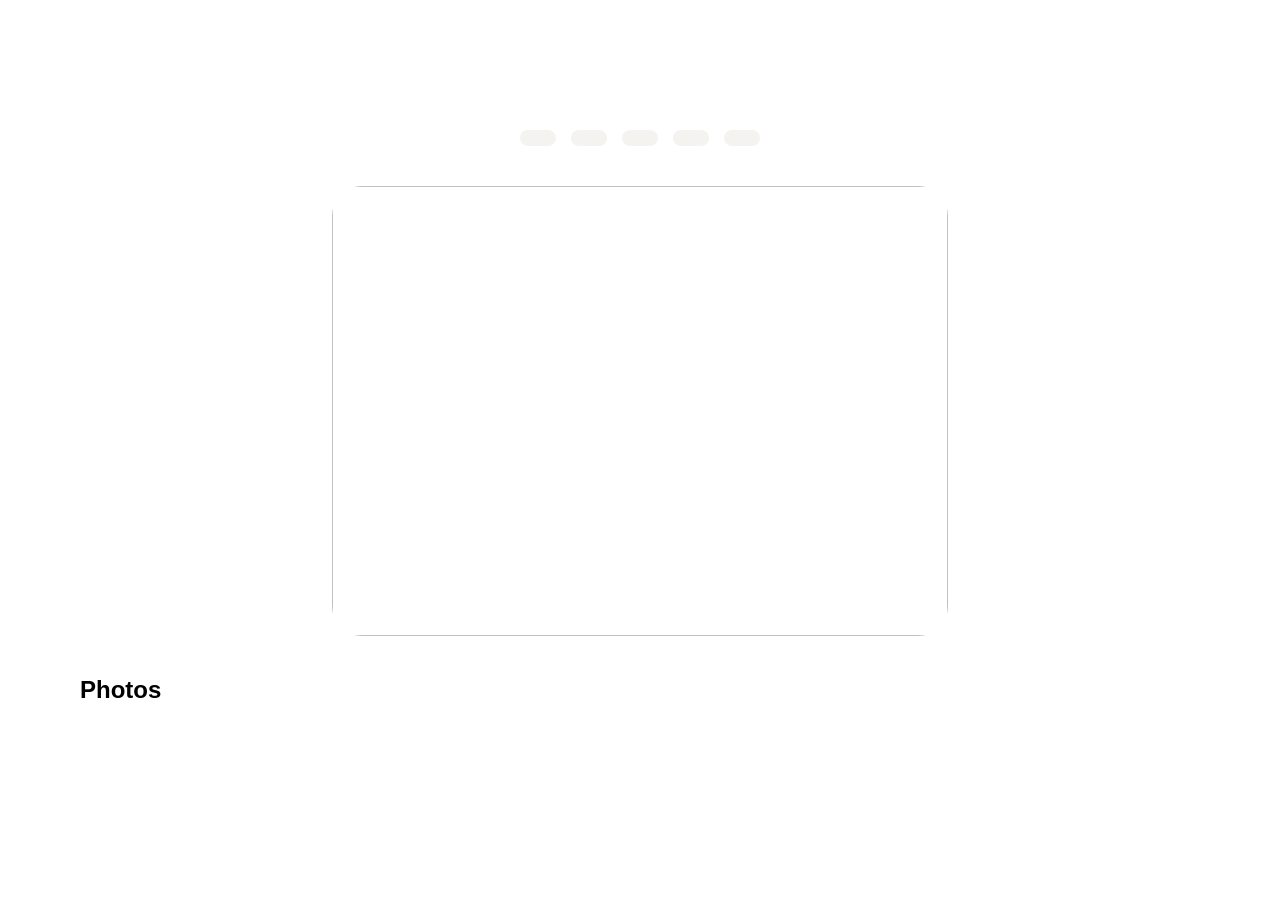
==== travel.html @ 8bff8f93 "first version of travel journal" ====
<!DOCTYPE html>

<html lang="zh-CN">

<head>

<meta charset="UTF-8">

<meta name="viewport" content="width=device-width, initial-scale=1.0">

<title>Travel Detail</title>

<link rel="stylesheet" href="style.css">

</head>


<body>


<section class="detail">


    <!-- 标题 -->

    <h1 id="title"></h1>


    <!-- 地点 -->

    <p id="location"></p>


    <!-- 信息标签 -->

    <div class="info">

        <p id="type"></p>

        <p id="date"></p>

        <p id="distance"></p>

        <p id="route"></p>

        <p id="difficulty"></p>

    </div>



    <!-- 封面图片 -->

    <img 
    id="cover" 
    class="cover-img"
    >



    <!-- 旅行介绍 -->

    <p id="description"></p>



    <!-- 图片墙标题 -->

    <h2>Photos</h2>



    <!-- 图片墙 -->

    <div class="gallery">

    </div>



</section>




<!-- 图片放大弹窗 -->

<div class="lightbox">


    <span class="close">
        ×
    </span>


    <img 
    id="lightbox-img"
    >


</div>





<script src="detail.js"></script>


</body>


</html>
---- style.css ----
/* 去掉浏览器默认边距 */
* {
    margin: 0;
    padding: 0;
    box-sizing: border-box;
}

/* 整个网页 */
body {
    font-family: Arial, sans-serif;
}

/* 首页 */
.hero {
    height: 100vh;
    background-image: url("images/cover.jpg");
    background-size: contain;
    background-position: center;
    display: flex;
    justify-content: center;
    align-items: center;
    background-repeat: no-repeat;
    background-color:#dce4e8;
    border-radius:5px;
}

/* 中间内容 */
.hero-content {
    text-align: center;
}

.hero-content h1 {

    font-size:72px;

    font-weight:300;

    letter-spacing:8px;

    color:#ffffff;

    font-family:"Georgia", serif;

}

.hero-content p {

    margin-top:20px;

    font-size:20px;

    letter-spacing:4px;

    color:#f3eee5;

    font-family:"Arial", sans-serif;

}
.title{

    animation:fadeIn 2s ease;

}


.subtitle{

    animation:fadeIn 3s ease;

}



@keyframes fadeIn{


    from{

        opacity:0;

        transform:translateY(30px);

    }


    to{

        opacity:1;

        transform:translateY(0);

    }


}
.travels{

    padding:100px 50px;

    background:#f1eadf;

    text-align:center;

}



.travels h2{

    font-size:48px;

    font-family:Georgia,serif;

    margin-bottom:60px;

}



.cards{


    display:grid;

    grid-template-columns:
    repeat(auto-fit,minmax(280px,1fr));


    gap:40px;

}



.card{

    background:white;

    border-radius:25px;

    overflow:hidden;

    transition:0.4s;

    text-align:left;

}



.card:hover{

    transform:translateY(-12px);

}



.card img{

    width:100%;

    height:260px;

    object-fit:cover;

}



.card-content{

    padding:25px;

}



.card h3{

    font-size:26px;

    font-family:Georgia,serif;

    margin-bottom:15px;

}



.card p{

    color:#777;

}



.card span{

    font-size:14px;

    color:#999;

}



.description{

    margin-top:15px;

    line-height:1.6;

    color:#555;

}
.travel-link{

    text-decoration:none;

    color:inherit;

}
.card a{

    text-decoration:none;

}
.card h3,
.card p,
.card span{

    text-decoration:none;

}
#cover{

    width:55%;

    max-width:800px;

    height:450px;

    object-fit:cover;

    border-radius:30px;

    margin:40px auto;

    display:block;

}
.cover-img{

    cursor:pointer;

    transition:0.3s;

}


.cover-img:hover{

    transform:scale(1.02);

}
.detail h1{

    font-family:Georgia,serif;

    font-size:48px;

    margin-top:50px;

    letter-spacing:2px;

}
.detail{

    padding:80px 40px;

    max-width:1200px;

    margin:auto;

}
.detail h1{

    margin-bottom:15px;

}


#location{

    margin-bottom:25px;

}
.info{

    margin-bottom:35px;

}
.cover-img{

    margin-bottom:35px;

}
#description{

    margin-bottom:30px;

}
.detail h2{

    margin-bottom:25px;

}
.gallery{


display:grid;


grid-template-columns:
repeat(3,1fr);


gap:25px;


margin-top:50px;


}



.gallery-img{


width:100%;


height:260px;


object-fit:cover;


border-radius:20px;


cursor:pointer;


transition:0.3s;


}



.gallery-img:hover{


transform:scale(1.03);


}
.lightbox{

    display:none;

    position:fixed;

    top:0;

    left:0;

    width:100%;

    height:100%;

    background:rgba(0,0,0,0.8);

    justify-content:center;

    align-items:center;

    z-index:999;

}



.lightbox img{

    max-width:85%;

    max-height:85%;

    border-radius:20px;

}



.close{

    position:absolute;

    top:40px;

    right:60px;

    color:white;

    font-size:50px;

    cursor:pointer;

}
.info{

    display:flex;

    justify-content:center;

    flex-wrap:wrap;

    gap:15px;

    margin:25px auto;

}


.info p{

    background:#f5f3ef;

    padding:8px 18px;

    border-radius:20px;

    font-size:15px;

    color:#555;

}
@media(max-width:768px){


.detail{

    padding:40px 20px;

}


.detail h1{

    font-size:36px;

}



.info{

    gap:10px;

}



.info p{

    font-size:14px;

    padding:6px 12px;

}



.cover-img{

    width:100%;

    height:auto;

}



.gallery{

    grid-template-columns:repeat(2,1fr);

    gap:15px;

}



.gallery-img{

    height:180px;

}


}
.filters{

    display:flex;

    justify-content:center;

    gap:15px;

    margin:30px 0;

    flex-wrap:wrap;

}


.filters button{

    border:none;

    padding:10px 22px;

    border-radius:25px;

    cursor:pointer;

    font-size:15px;

}


.filters button:hover{

    transform:translateY(-2px);

}
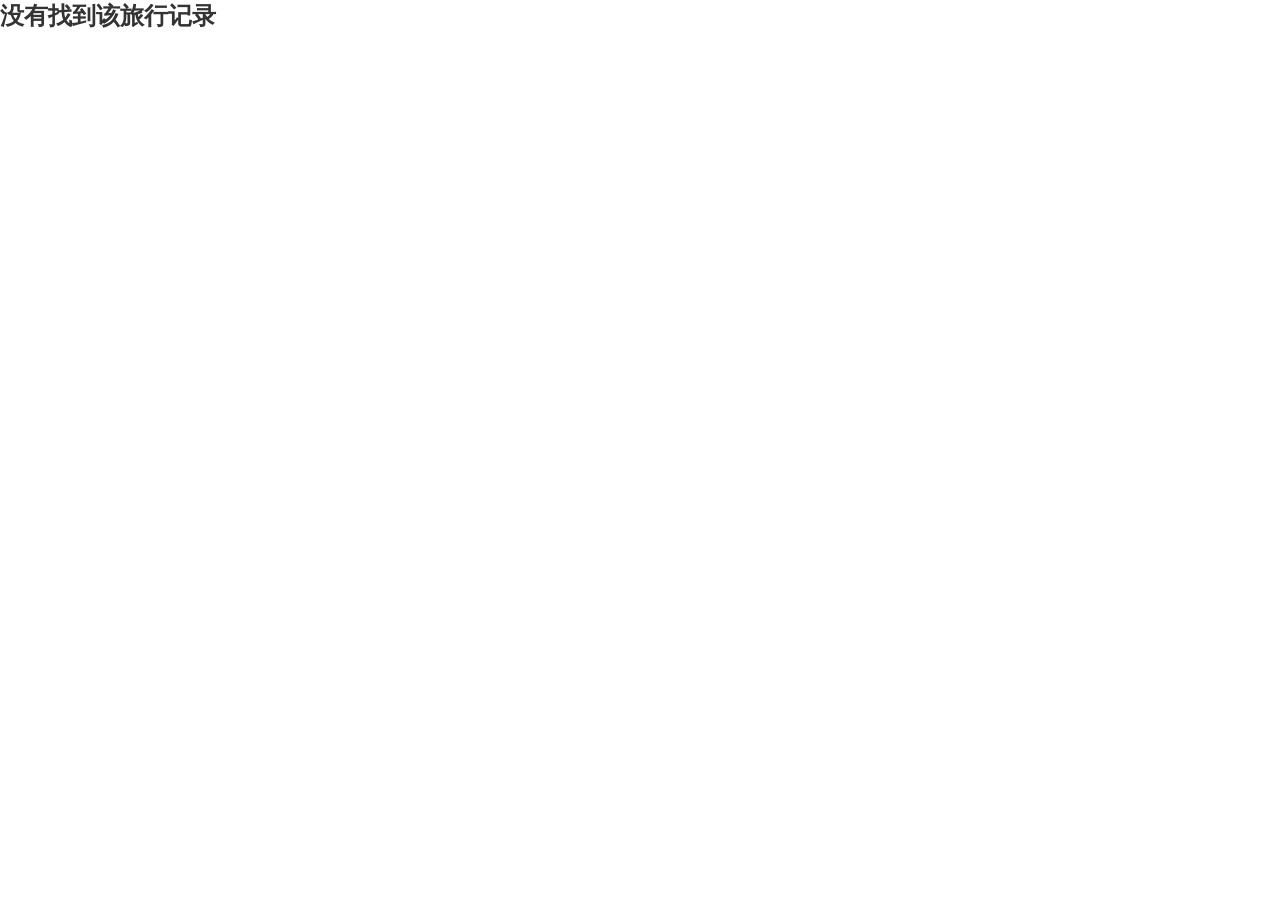
==== commit ca8a9728: "update travel website" ====
--- a/travel.html
+++ b/travel.html
@@ -2,17 +2,27 @@
 
 <html lang="zh-CN">
 
+
 <head>
+
 
 <meta charset="UTF-8">
 
+
 <meta name="viewport" content="width=device-width, initial-scale=1.0">
 
-<title>Travel Detail</title>
+
+<title>
+Travel Detail
+</title>
+
 
 <link rel="stylesheet" href="style.css">
 
+
 </head>
+
+
 
 
 <body>
@@ -21,60 +31,89 @@
 <section class="detail">
 
 
-    <!-- 标题 -->
 
-    <h1 id="title"></h1>
+<!-- 返回 -->
 
+<a href="index.html" class="back-btn">
 
-    <!-- 地点 -->
+← 返回旅行列表
 
-    <p id="location"></p>
-
-
-    <!-- 信息标签 -->
-
-    <div class="info">
-
-        <p id="type"></p>
-
-        <p id="date"></p>
-
-        <p id="distance"></p>
-
-        <p id="route"></p>
-
-        <p id="difficulty"></p>
-
-    </div>
+</a>
 
 
 
-    <!-- 封面图片 -->
 
-    <img 
-    id="cover" 
-    class="cover-img"
-    >
+
+<h1 id="title"></h1>
 
 
 
-    <!-- 旅行介绍 -->
 
-    <p id="description"></p>
+<p id="location"></p>
 
 
 
-    <!-- 图片墙标题 -->
 
-    <h2>Photos</h2>
+
+<div class="info">
+
+
+<p id="type"></p>
+
+
+<p id="date"></p>
+
+
+<p id="distance"></p>
+
+
+<p id="route"></p>
+
+
+<p id="difficulty"></p>
+
+
+</div>
 
 
 
-    <!-- 图片墙 -->
 
-    <div class="gallery">
 
-    </div>
+
+
+<img 
+id="cover"
+class="cover-img"
+>
+
+
+
+
+
+
+
+<p id="description"></p>
+
+
+
+
+
+
+<h2>
+Photos
+</h2>
+
+
+
+
+
+<div class="gallery">
+
+
+</div>
+
+
+
 
 
 
@@ -83,19 +122,23 @@
 
 
 
-<!-- 图片放大弹窗 -->
+
+
+
 
 <div class="lightbox">
 
 
-    <span class="close">
-        ×
-    </span>
+<span class="close">
+×
+</span>
 
 
-    <img 
-    id="lightbox-img"
-    >
+
+<img
+id="lightbox-img"
+>
+
 
 
 </div>
--- a/style.css
+++ b/style.css
@@ -1,551 +1,1124 @@
-/* 去掉浏览器默认边距 */
+/* =========================
+   全局
+========================= */
+
 * {
-    margin: 0;
-    padding: 0;
-    box-sizing: border-box;
-}
-
-/* 整个网页 */
+
+    margin:0;
+
+    padding:0;
+
+    box-sizing:border-box;
+
+}
+
+
 body {
-    font-family: Arial, sans-serif;
-}
-
-/* 首页 */
+
+    font-family:
+    Arial,
+    "Microsoft YaHei",
+    sans-serif;
+
+    color:#333;
+
+}
+
+
+
+a {
+
+    text-decoration:none;
+
+    color:inherit;
+
+}
+
+
+
+
+
+/* =========================
+   顶部导航
+========================= */
+
+.navbar {
+
+
+    height:70px;
+
+    display:flex;
+
+    justify-content:space-between;
+
+    align-items:center;
+
+    padding:0 60px;
+
+
+    position:fixed;
+
+    top:0;
+
+    left:0;
+
+    width:100%;
+
+
+    z-index:1000;
+
+
+    background:white;
+
+
+    box-shadow:
+
+    0 3px 15px rgba(0,0,0,0.12);
+
+
+}
+
+
+
+.nav-logo {
+
+
+    font-family:Georgia,serif;
+
+    font-size:24px;
+
+    color:#4d6350;
+
+
+}
+
+
+
+.navbar nav {
+
+
+    display:flex;
+
+    gap:35px;
+
+
+}
+
+
+
+.navbar nav a {
+
+
+    color:#555;
+
+    font-size:16px;
+
+
+}
+
+
+.navbar nav a:hover {
+
+
+    color:#4d6350;
+
+
+}
+
+
+
+
+/* =========================
+   首页 Hero
+========================= */
+
+
 .hero {
-    height: 100vh;
-    background-image: url("images/cover.jpg");
-    background-size: contain;
-    background-position: center;
+
+
+    height:100vh;
+
+
+    background-image:
+
+    url("images/cover.jpg");
+
+
+    background-size:contain;
+
+
+    background-position:center;
+
+
+    display:flex;
+
+
+    justify-content:center;
+
+
+    align-items:center;
+
+
+    background-repeat:no-repeat;
+
+
+    background-color:#dce4e8;
+
+
+}
+
+.hero {
+
+    padding-top:70px;
+
+}
+
+.hero-content {
+
+
+    text-align:center;
+
+}
+
+
+
+.hero-content h1 {
+
+
+    font-size:72px;
+
+
+    font-weight:300;
+
+
+    letter-spacing:8px;
+
+
+    color:white;
+
+
+    font-family:Georgia,serif;
+
+}
+
+
+
+.hero-content p {
+
+
+    margin-top:20px;
+
+
+    font-size:20px;
+
+
+    letter-spacing:4px;
+
+
+    color:#f3eee5;
+
+}
+
+
+
+
+.title {
+
+
+    animation:fadeIn 2s ease;
+
+}
+
+
+
+.subtitle {
+
+
+    animation:fadeIn 3s ease;
+
+}
+
+
+
+
+
+@keyframes fadeIn {
+
+
+from {
+
+
+opacity:0;
+
+transform:translateY(30px);
+
+
+}
+
+
+
+to {
+
+
+opacity:1;
+
+transform:translateY(0);
+
+
+}
+
+
+}
+
+
+
+
+
+/* =========================
+   About
+========================= */
+
+
+.about {
+
+
+    padding:80px 30px;
+
+
+    text-align:center;
+
+
+    background:white;
+
+
+}
+
+
+
+.about h2 {
+
+
+    font-size:42px;
+
+
+    font-family:Georgia,serif;
+
+
+    margin-bottom:25px;
+
+
+}
+
+
+
+.about p {
+
+
+    line-height:2;
+
+
+    color:#666;
+
+
+}
+
+
+
+
+
+.about-stats {
+
+
+    display:flex;
+
+
+    justify-content:center;
+
+
+    gap:80px;
+
+
+    margin-top:45px;
+
+
+}
+
+
+
+.about-stats div {
+
+
+    display:flex;
+
+
+    flex-direction:column;
+
+
+}
+
+
+
+.about-stats strong {
+
+
+    font-size:32px;
+
+
+    color:#4d6350;
+
+
+}
+
+
+
+.about-stats span {
+
+
+    margin-top:8px;
+
+
+    color:#777;
+
+
+}
+
+
+
+
+
+
+
+/* =========================
+   My Travels
+========================= */
+
+
+.travels {
+
+
+    padding:100px 50px;
+
+
+    background:#f1eadf;
+
+
+    text-align:center;
+
+
+}
+
+
+
+.travels h2 {
+
+
+    font-size:48px;
+
+
+    font-family:Georgia,serif;
+
+
+    margin-bottom:60px;
+
+
+}
+
+
+
+
+
+
+/* 筛选按钮 */
+
+
+.filters {
+
+
+    display:flex;
+
+
+    justify-content:center;
+
+
+    gap:15px;
+
+
+    margin:30px 0;
+
+
+    flex-wrap:wrap;
+
+
+}
+
+
+
+.filters button {
+
+
+    border:none;
+
+
+    padding:10px 22px;
+
+
+    border-radius:25px;
+
+
+    cursor:pointer;
+
+
+    font-size:15px;
+
+
+    background:white;
+
+
+}
+
+
+
+.filters button:hover {
+
+
+    transform:translateY(-2px);
+
+
+}
+
+
+
+
+
+
+/* =========================
+   卡片区域（重点修改）
+========================= */
+
+
+.cards {
+
+
+    display:grid;
+
+
+    grid-template-columns:
+
+
+    repeat(auto-fill,280px);
+
+
+    gap:40px;
+
+
+    justify-content:center;
+
+
+}
+
+
+
+
+.card {
+
+
+    width:280px;
+
+
+    background:white;
+
+
+    border-radius:25px;
+
+
+    overflow:hidden;
+
+
+    transition:0.4s;
+
+
+    text-align:left;
+
+
+}
+
+
+
+.card:hover {
+
+
+    transform:translateY(-12px);
+
+
+}
+
+
+
+
+.card img {
+
+
+    width:100%;
+
+
+    height:260px;
+
+
+    object-fit:cover;
+
+
+}
+
+
+
+.card-content {
+
+
+    padding:25px;
+
+
+}
+
+
+
+.card h3 {
+
+
+    font-size:26px;
+
+
+    font-family:Georgia,serif;
+
+
+    margin-bottom:15px;
+
+
+}
+
+
+
+.card p {
+
+
+    color:#777;
+
+
+}
+
+
+
+.card span {
+
+
+    font-size:14px;
+
+
+    color:#999;
+
+
+}
+
+
+
+
+
+.travel-link {
+
+
+    text-decoration:none;
+
+
+    color:inherit;
+
+
+}
+
+
+
+
+
+
+
+/* =========================
+   详情页
+========================= */
+
+
+.detail {
+
+
+    padding:80px 40px;
+
+
+    max-width:1200px;
+
+
+    margin:auto;
+
+
+}
+
+
+
+.back-btn {
+
+
+    display:inline-block;
+
+
+    margin-bottom:30px;
+
+
+    color:#4d6350;
+
+
+    font-size:16px;
+
+
+}
+
+
+
+
+
+.detail h1 {
+
+
+    font-family:Georgia,serif;
+
+
+    font-size:48px;
+
+
+    margin-bottom:15px;
+
+
+}
+
+
+
+
+#location {
+
+
+    margin-bottom:25px;
+
+
+}
+
+
+
+.info {
+
+
+    display:flex;
+
+
+    justify-content:center;
+
+
+    flex-wrap:wrap;
+
+
+    gap:15px;
+
+
+    margin:25px auto;
+
+
+}
+
+
+
+.info p {
+
+
+    background:#f5f3ef;
+
+
+    padding:8px 18px;
+
+
+    border-radius:20px;
+
+
+    font-size:15px;
+
+
+    color:#555;
+
+
+}
+
+
+
+#cover {
+
+
+    width:55%;
+
+
+    max-width:800px;
+
+
+    height:450px;
+
+
+    object-fit:cover;
+
+
+    border-radius:30px;
+
+
+    margin:40px auto;
+
+
+    display:block;
+
+
+}
+
+
+
+.cover-img {
+
+
+    cursor:pointer;
+
+
+}
+
+
+
+#description {
+
+
+    margin-bottom:30px;
+
+
+    line-height:1.8;
+
+
+}
+
+
+
+.detail h2 {
+
+
+    margin-bottom:25px;
+
+
+}
+
+
+
+
+
+
+
+/* =========================
+   图片墙
+========================= */
+
+
+.gallery {
+
+
+    display:grid;
+
+
+    grid-template-columns:
+
+
+    repeat(3,1fr);
+
+
+    gap:25px;
+
+
+    margin-top:50px;
+
+
+}
+
+
+
+.gallery-img {
+
+
+    width:100%;
+
+
+    height:260px;
+
+
+    object-fit:cover;
+
+
+    border-radius:20px;
+
+
+    cursor:pointer;
+
+
+    transition:.3s;
+
+
+}
+
+
+
+.gallery-img:hover {
+
+
+    transform:scale(1.03);
+
+
+}
+
+
+
+
+
+
+/* =========================
+   放大图片
+========================= */
+
+
+.lightbox {
+
+
+    display:none;
+
+
+    position:fixed;
+
+
+    top:0;
+
+
+    left:0;
+
+
+    width:100%;
+
+
+    height:100%;
+
+
+    background:rgba(0,0,0,.8);
+
+
+    justify-content:center;
+
+
+    align-items:center;
+
+
+    z-index:999;
+
+
+}
+
+
+
+.lightbox img {
+
+
+    max-width:85%;
+
+
+    max-height:85%;
+
+
+    border-radius:20px;
+
+
+}
+
+
+
+.close {
+
+
+    position:absolute;
+
+
+    top:40px;
+
+
+    right:60px;
+
+
+    color:white;
+
+
+    font-size:50px;
+
+
+    cursor:pointer;
+
+
+}
+
+
+
+
+
+/* =========================
+   手机适配
+========================= */
+
+
+@media(max-width:768px){
+
+
+.navbar {
+
+
+    padding:0 20px;
+
+
+}
+
+
+
+.nav-logo {
+
+
+    font-size:18px;
+
+
+}
+
+
+
+.navbar nav {
+
+
+    gap:15px;
+
+
+}
+
+
+
+.hero {
+
+
+    height:70vh;
+
+
+}
+
+
+
+.hero-content h1 {
+
+
+    font-size:45px;
+
+
+}
+
+
+
+.about-stats {
+
+
+    gap:30px;
+
+
+}
+
+
+
+.cards {
+
+
+    grid-template-columns:280px;
+
+
+}
+
+
+
+.travels {
+
+
+    padding:60px 20px;
+
+
+}
+
+
+
+.detail {
+
+
+    padding:40px 20px;
+
+
+}
+
+
+
+#cover {
+
+
+    width:100%;
+
+
+    height:auto;
+
+
+}
+
+
+
+.gallery {
+
+
+    grid-template-columns:repeat(2,1fr);
+
+
+}
+
+
+
+.gallery-img {
+
+
+    height:180px;
+
+
+}
+
+
+}
+/* ================================
+   首页旅行卡片信息
+   ================================ */
+
+.card-meta {
     display: flex;
-    justify-content: center;
     align-items: center;
-    background-repeat: no-repeat;
-    background-color:#dce4e8;
-    border-radius:5px;
-}
-
-/* 中间内容 */
-.hero-content {
-    text-align: center;
-}
-
-.hero-content h1 {
-
-    font-size:72px;
-
-    font-weight:300;
-
-    letter-spacing:8px;
-
-    color:#ffffff;
-
-    font-family:"Georgia", serif;
-
-}
-
-.hero-content p {
-
-    margin-top:20px;
-
-    font-size:20px;
-
-    letter-spacing:4px;
-
-    color:#f3eee5;
-
-    font-family:"Arial", sans-serif;
-
-}
-.title{
-
-    animation:fadeIn 2s ease;
-
-}
-
-
-.subtitle{
-
-    animation:fadeIn 3s ease;
-
-}
-
-
-
-@keyframes fadeIn{
-
-
-    from{
-
-        opacity:0;
-
-        transform:translateY(30px);
-
-    }
-
-
-    to{
-
-        opacity:1;
-
-        transform:translateY(0);
-
-    }
-
-
-}
-.travels{
-
-    padding:100px 50px;
-
-    background:#f1eadf;
-
-    text-align:center;
-
-}
-
-
-
-.travels h2{
-
-    font-size:48px;
-
-    font-family:Georgia,serif;
-
-    margin-bottom:60px;
-
-}
-
-
-
-.cards{
-
-
-    display:grid;
-
-    grid-template-columns:
-    repeat(auto-fit,minmax(280px,1fr));
-
-
-    gap:40px;
-
-}
-
-
-
-.card{
-
-    background:white;
-
-    border-radius:25px;
-
-    overflow:hidden;
-
-    transition:0.4s;
-
-    text-align:left;
-
-}
-
-
-
-.card:hover{
-
-    transform:translateY(-12px);
-
-}
-
-
-
-.card img{
-
-    width:100%;
-
-    height:260px;
-
-    object-fit:cover;
-
-}
-
-
-
-.card-content{
-
-    padding:25px;
-
-}
-
-
-
-.card h3{
-
-    font-size:26px;
-
-    font-family:Georgia,serif;
-
-    margin-bottom:15px;
-
-}
-
-
-
-.card p{
-
-    color:#777;
-
-}
-
-
-
-.card span{
-
-    font-size:14px;
-
-    color:#999;
-
-}
-
-
-
-.description{
-
-    margin-top:15px;
-
-    line-height:1.6;
-
-    color:#555;
-
-}
-.travel-link{
-
-    text-decoration:none;
-
-    color:inherit;
-
-}
-.card a{
-
-    text-decoration:none;
-
-}
-.card h3,
-.card p,
-.card span{
-
-    text-decoration:none;
-
-}
-#cover{
-
-    width:55%;
-
-    max-width:800px;
-
-    height:450px;
-
-    object-fit:cover;
-
-    border-radius:30px;
-
-    margin:40px auto;
-
-    display:block;
-
-}
-.cover-img{
-
-    cursor:pointer;
-
-    transition:0.3s;
-
-}
-
-
-.cover-img:hover{
-
-    transform:scale(1.02);
-
-}
-.detail h1{
-
-    font-family:Georgia,serif;
-
-    font-size:48px;
-
-    margin-top:50px;
-
-    letter-spacing:2px;
-
-}
-.detail{
-
-    padding:80px 40px;
-
-    max-width:1200px;
-
-    margin:auto;
-
-}
-.detail h1{
-
-    margin-bottom:15px;
-
-}
-
-
-#location{
-
-    margin-bottom:25px;
-
-}
-.info{
-
-    margin-bottom:35px;
-
-}
-.cover-img{
-
-    margin-bottom:35px;
-
-}
-#description{
-
-    margin-bottom:30px;
-
-}
-.detail h2{
-
-    margin-bottom:25px;
-
-}
-.gallery{
-
-
-display:grid;
-
-
-grid-template-columns:
-repeat(3,1fr);
-
-
-gap:25px;
-
-
-margin-top:50px;
-
-
-}
-
-
-
-.gallery-img{
-
-
-width:100%;
-
-
-height:260px;
-
-
-object-fit:cover;
-
-
-border-radius:20px;
-
-
-cursor:pointer;
-
-
-transition:0.3s;
-
-
-}
-
-
-
-.gallery-img:hover{
-
-
-transform:scale(1.03);
-
-
-}
-.lightbox{
-
-    display:none;
-
-    position:fixed;
-
-    top:0;
-
-    left:0;
-
-    width:100%;
-
-    height:100%;
-
-    background:rgba(0,0,0,0.8);
-
-    justify-content:center;
-
-    align-items:center;
-
-    z-index:999;
-
-}
-
-
-
-.lightbox img{
-
-    max-width:85%;
-
-    max-height:85%;
-
-    border-radius:20px;
-
-}
-
-
-
-.close{
-
-    position:absolute;
-
-    top:40px;
-
-    right:60px;
-
-    color:white;
-
-    font-size:50px;
-
-    cursor:pointer;
-
-}
-.info{
-
-    display:flex;
-
-    justify-content:center;
-
-    flex-wrap:wrap;
-
-    gap:15px;
-
-    margin:25px auto;
-
-}
-
-
-.info p{
-
-    background:#f5f3ef;
-
-    padding:8px 18px;
-
-    border-radius:20px;
-
-    font-size:15px;
-
-    color:#555;
-
-}
-@media(max-width:768px){
-
-
-.detail{
-
-    padding:40px 20px;
-
-}
-
-
-.detail h1{
-
-    font-size:36px;
-
-}
-
-
-
-.info{
-
-    gap:10px;
-
-}
-
-
-
-.info p{
-
-    font-size:14px;
-
-    padding:6px 12px;
-
-}
-
-
-
-.cover-img{
-
-    width:100%;
-
-    height:auto;
-
-}
-
-
-
-.gallery{
-
-    grid-template-columns:repeat(2,1fr);
-
-    gap:15px;
-
-}
-
-
-
-.gallery-img{
-
-    height:180px;
-
-}
-
-
-}
-.filters{
-
-    display:flex;
-
-    justify-content:center;
-
-    gap:15px;
-
-    margin:30px 0;
-
-    flex-wrap:wrap;
-
-}
-
-
-.filters button{
-
-    border:none;
-
-    padding:10px 22px;
-
-    border-radius:25px;
-
-    cursor:pointer;
-
-    font-size:15px;
-
-}
-
-
-.filters button:hover{
-
-    transform:translateY(-2px);
-
+    gap: 12px;
+}
+
+
+/* 地点和分类 */
+
+.card-meta span {
+    display: inline-block;
+}
+
+
+/* 旅行特色 */
+
+.card-content small {
+    display: block;
+    margin-top: 6px;
 }
